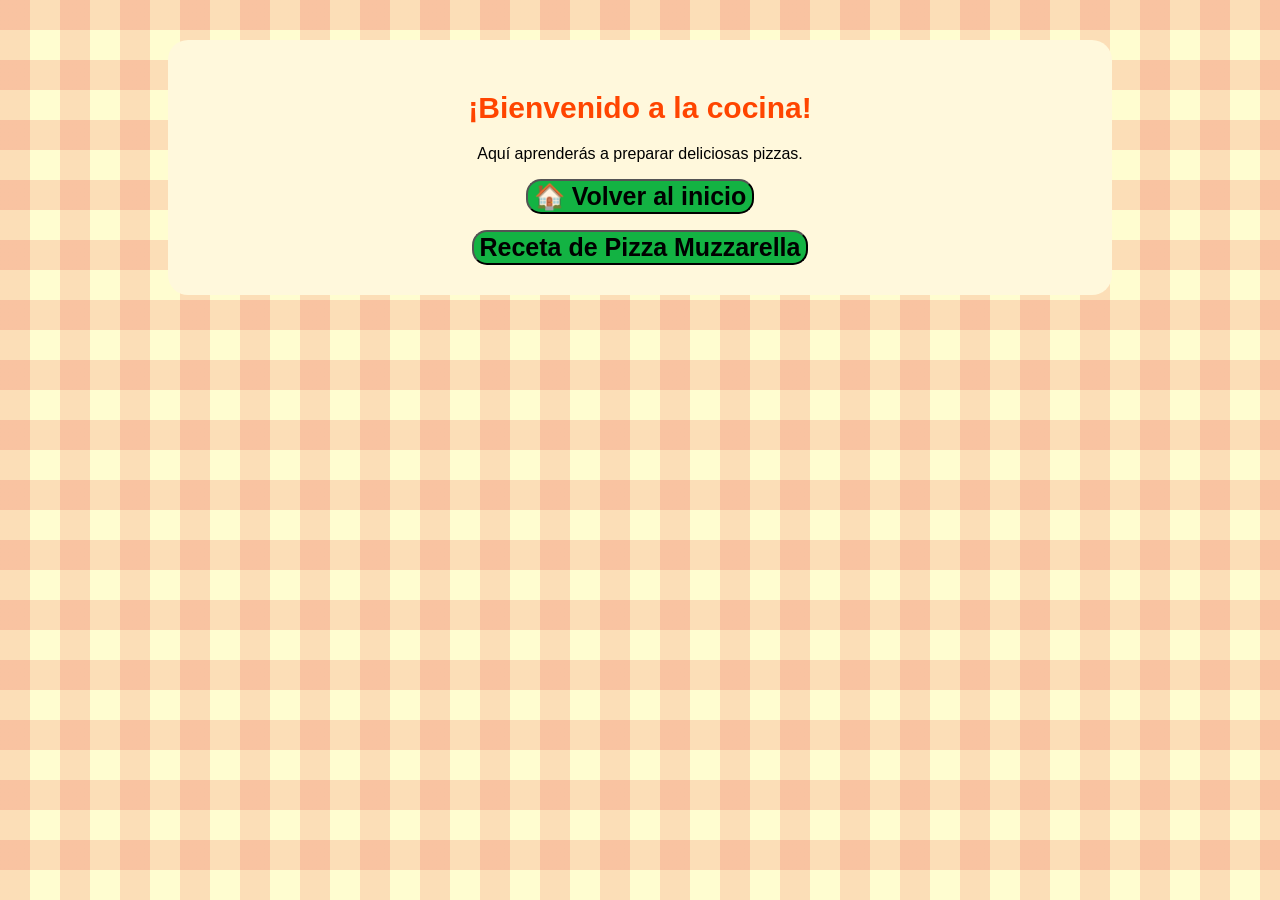
==== recetas.html @ fccc94b8 "Add files via upload" ====
<!DOCTYPE html>
<html lang="es">

<head>
    <meta charset="UTF-8">
    <title>Recetas | Pomelito Pizza's</title>
    <link rel="stylesheet" href="style.css">
</head>

<body>

<div class="contenedor">

<h1 class="titulo-recetas"></h1>

<h2 class="bienvenida">¡Bienvenido a la cocina!</h2>

<p>Aquí aprenderás a preparar deliciosas pizzas.</p>

<a href="index.html">
<button>🏠 Volver al inicio</button>
</a>

<p></p>
<button onclick="mostrarReceta()">Receta de Pizza Muzzarella</button>


<div id="receta">

    <h2>🍕 Pizza Muzzarella</h2>
    <img src="https://cdn.pixabay.com/photo/2016/02/04/16/16/pizza-1179404_1280.jpg" width="200" height="200">
    <p>Ingredientes:</p>
    <ul>
    <li>Masa de pizza</li>
    <li>Tomate triturado</li>
    <li>Queso mozzarella</li>
    <li>Hojas de albahaca fresca</li>
</ul>
    <p>Instrucciones:</p>
    <ol>
        <li>Extiende la masa de pizza.</li>
        <li>Unta el tomate sobre la masa.</li>
        <li>Agrega la mozzarella y la albahaca.</li>
        <li>Hornea a 200°C durante 15 minutos.</li>
    </ol>
    <button onclick="cerrarReceta()">Cerrar Receta</button>
</div>

<script>

function mostrarReceta(){document.getElementById("receta").style.display="block";}

function cerrarReceta(){document.getElementById("receta").style.display="none";}


</script>

</div>

</body>

</html>
---- style.css ----
h1 {
    color: red;
}

body {
    /* Tu color cremita de base */
    background-color: #fffdd0; 
    
    /* El truco: dos capas de líneas rojas transparentes que se cruzan */
    background-image: 
        linear-gradient(90deg, rgba(230, 0, 0, 0.12) 50%, transparent 50%),
        linear-gradient(rgba(230, 0, 0, 0.12) 50%, transparent 50%);
    
    /* Esto define el tamaño de los cuadros del mantel (60px de ancho y alto) */
    background-size: 60px 60px; 
    
    text-align: center;
    font-family: Arial, sans-serif;
}

button {
    border-radius:15px;
    background-color:rgb(19,179,67);
    font-weight:bold;
    font-size:25px;
    cursor:pointer;
    transition:0.3s;
}

button:hover{
    background-color:green;
    transform:scale(1.05);
}

img{
    border-radius:20px;
    margin-bottom:20px;
}

.contenedor{
    width: 70%;
    margin: 40px auto;
    background-color: #fff8dc;
    border-radius: 20px;
    padding: 30px;
}

.titulo-recetas{
    font-family:Georgia;
    font-style:italic;
}

ul{
    list-style-type: "° ";
}

h2{
    color: orangered;
}

.aviso{
    color: blueviolet;
}

#receta{
    display: none;
    margin-top: 25px;
}

h3{
    line-height:1.6;
}

.bienvenida{
    color:orangered;
    font-size:30px;
    font-weight:bold;
    margin-top:20px;
    margin-bottom:20px;
}
#receta{
    display:none;
    margin-top:25px;
}
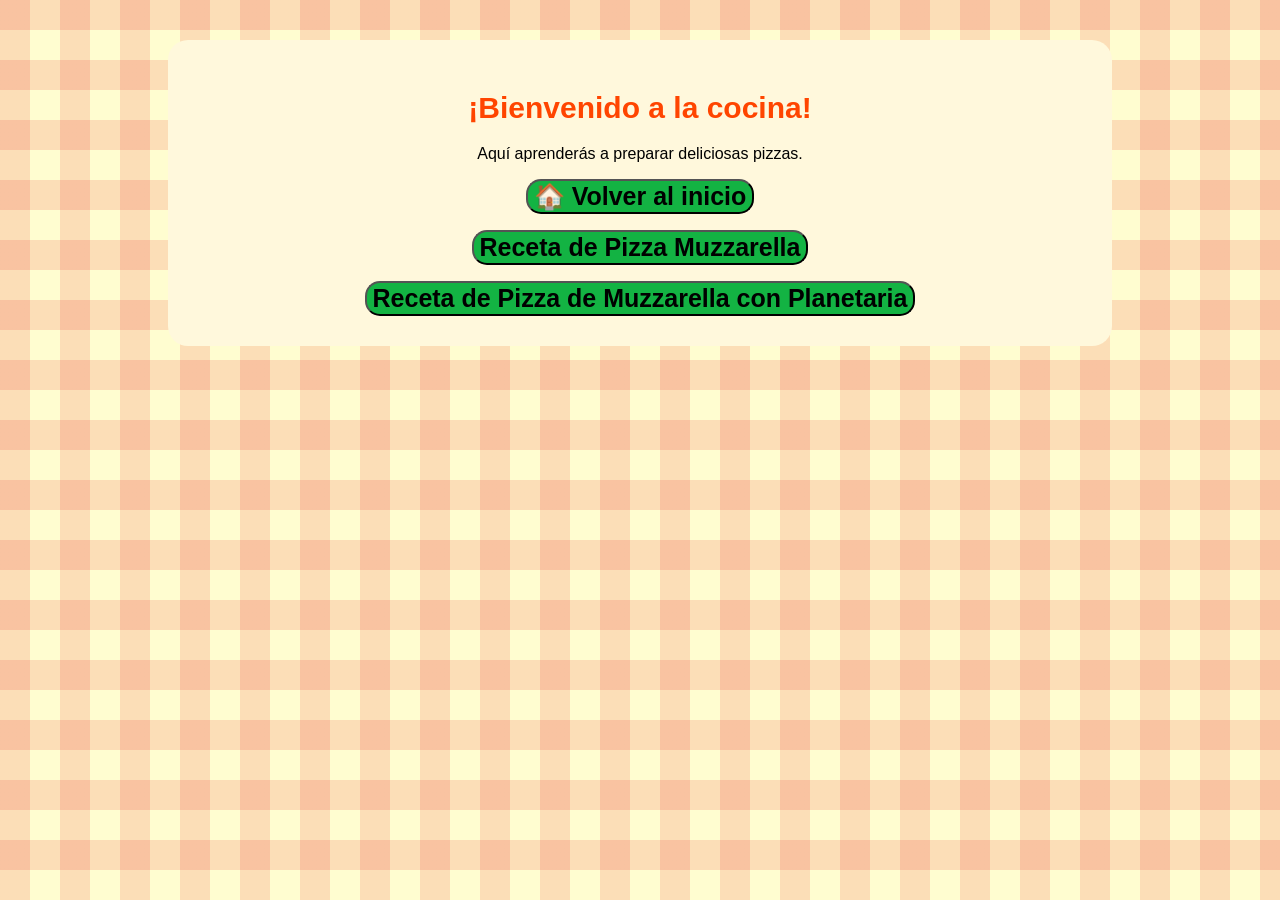
==== commit b40c4bdd: "Add files via upload" ====
--- a/recetas.html
+++ b/recetas.html
@@ -47,15 +47,86 @@
 </div>
 
 <script>
+    function mostrarReceta() {
+        document.getElementById("receta").style.display = "block";
+    }
 
-function mostrarReceta(){document.getElementById("receta").style.display="block";}
+    function cerrarReceta() {
+        document.getElementById("receta").style.display = "none";
+    }
+</script>
+<p></p>
+<button onclick="mostrarReceta2()">Receta de Pizza de Muzzarella con Planetaria</button>
+<div id="receta2">
 
-function cerrarReceta(){document.getElementById("receta").style.display="none";}
+    <h2>🍕 Pizza Muzzarella</h2>
+    <img src="https://cdn.pixabay.com/photo/2021/09/02/13/26/salami-pizza-6593465_960_720.jpg" width="200" height="200">
+    <p>Ingredientes:</p>
+    <ul>
+    <li>Agua</li>
+    <li>Levadura en trozos o polvo</li>
+    <li>Azúcar</li>
+    <li>1kg de harina</li>
+    <li>Aceite</li>
+    <li>Salsa de tomate</li>
+    <li>Queso Mozzarella</li>
+</ul>
+    <p>Instrucciones:</p>
+    <ol>
+        <li>¾ de agua tibia en un tarrito o taza. (al microondas 30 segundos ) 
+Al tarrito o taza le agregamos levadura en trozos o polvo y le ponemos un poco de azúcar y lo mezclamos y ponemos un platito arriba. 
+        <p></p>
+        <li>Le hechamos en el medio la levadura de la tazita. 
 
+Esperamos a que espume por 5 minutos aprox
+ 
+Y ponemos otra tazita o tarrito de agua al microondas para que quede tibia.
 
+Le vamos virtiendo el agua tibia a la mezcla mientras se bate de poco a poco hasta que acabe de batirse y luego amasamos.
+
+De poco a poco vamos hechando puñados de harina hasta que no se pegue y lo devolvemos a su lugar. 
+        <p></p>
+        <li>1 hora pasada aprox:
+Se saca del bote y se prende el horno a 180°.
+
+Hacemos como un chorizo con la masa para quitar el aire de la levadura y lo cortamos en 4 trozos más o menos iguales.
+
+Amasamos. 
+
+A la tortera o bandeja le echamos aceite y lo esparcimos. 
+
+Usamos el palo de madera para amasar y vamos hechando puñados de harina para que no se pegue. 
+
+Vamos midiendo con la bandeja o tortera para ver si esta a la medida. 
+
+Vamos dando vuelta la masa para que no se rompa. 
+
+Con cuidado ponemos una mano hacia arriba agarrando la masa y otra hacia abajo y hacemos un pliegue sin cerrar y colocamos la masa en la bandeja o tortera y aplanamos con mucho cuidado del medio hacia el borde. 
+
+Le vertimos salsa con cuidado en el borde y esparcimos. 
+
+No la saturamos y lo colocamos en el horno. 
+
+Esperamos un poco a que se dore por arriba y le hechamos un poco más de salsa de tomate. 
+
+Lo esparcimos y lo colocamos de nuevo en el horno. 
+
+Así con las pizzas restantes 
+        <p></p>
+        <li>Antes de comer le vertimos queso muzarella y ya estaría hecha.
+    </ol>
+    <button onclick="cerrarReceta2()">Cerrar Receta</button>
+</div>
+
+<script>
+    function mostrarReceta2() {
+        document.getElementById("receta2").style.display = "block";
+    }
+
+    function cerrarReceta2() {
+        document.getElementById("receta2").style.display = "none";
+    }
 </script>
-
-</div>
 
 </body>
 
--- a/style.css
+++ b/style.css
@@ -66,6 +66,10 @@
     display: none;
     margin-top: 25px;
 }
+#receta2{
+    display: none;
+    margin-top: 25px;
+}
 
 h3{
     line-height:1.6;
